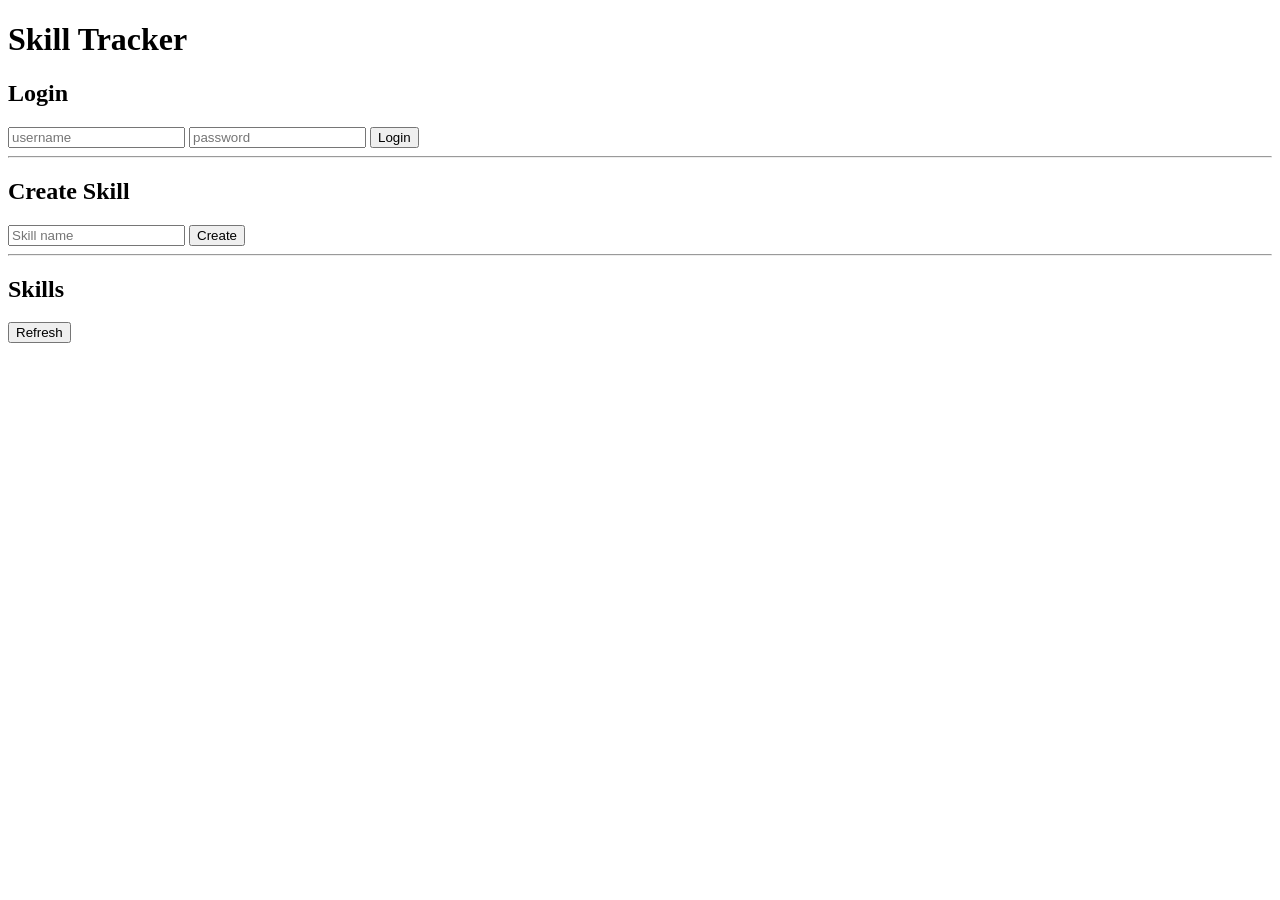
==== templates/index.html @ f4ad384e "feat: rework index.html and connect simple UI to routers and set up CORS in main fix: correct tokenU" ====
<!DOCTYPE html>
<html>
<head>
    <title>Skill Tracker</title>
</head>
<body>

<h1>Skill Tracker</h1>

<!-- LOGIN -->
<h2>Login</h2>
<input id="username" placeholder="username">
<input id="password" placeholder="password" type="password">
<button onclick="login()">Login</button>

<hr>

<!-- CREATE SKILL -->
<h2>Create Skill</h2>
<input id="skill-name" placeholder="Skill name">
<button onclick="createSkill()">Create</button>

<hr>

<!-- SKILLS -->
<h2>Skills</h2>
<button onclick="viewSkills()">Refresh</button>
<ul id="skills-list"></ul>

<script>

function getToken() {
    return localStorage.getItem("token");
}

// LOGIN
async function login() {
    const username = document.getElementById('username').value;
    const password = document.getElementById('password').value;

    const response = await fetch('http://127.0.0.1:8000/api/login', {
        method: 'POST',
        headers: {
            'Content-Type': "application/x-www-form-urlencoded"
        },
        body: `username=${encodeURIComponent(username)}&password=${encodeURIComponent(password)}`
    });

    const data = await response.json();
    localStorage.setItem("token", data.access_token);
    alert("Logged in!");
}

// CREATE SKILL
async function createSkill() {
    const name = document.getElementById('skill-name').value;

    const response = await fetch('http://127.0.0.1:8000/api/skills', {
        method: 'POST',
        headers: {
            "Authorization": `Bearer ${getToken()}`,
            "Content-Type": "application/json"
        },
        body: JSON.stringify({ name })
    });

    const data = await response.json();
    console.log(data);
    viewSkills();
}

// VIEW SKILLS
async function viewSkills() {
    const response = await fetch('http://127.0.0.1:8000/api/skills', {
        method: 'GET',
        headers: {
            "Authorization": `Bearer ${getToken()}`
        }
    });

    const data = await response.json();

    const list = document.getElementById('skills-list');
    list.innerHTML = '';

    data.forEach(skill => {
        const li = document.createElement('li');

        li.innerHTML = `
            <b>${skill.name}</b> (id: ${skill.id})
            <button onclick="addLog(${skill.id})">+</button>
            <button onclick="getStats(${skill.id})">Stats</button>
            <div id="stats-${skill.id}"></div>
        `;

        list.appendChild(li);
    });
}

// ADD LOG
async function addLog(skillId) {
    const log_date = new Date().toISOString().split('T')[0];
    const response = await fetch('http://127.0.0.1:8000/api/logs', {
        method: 'POST',
        headers: {
            "Authorization": `Bearer ${getToken()}`,
            "Content-Type": "application/json"
        },
        body: JSON.stringify({
            skill_id: skillId,
            date: log_date
        })
    });

    if (response.ok) {
        alert("Log added!");
    } else {
        const data = await response.json().catch(() => ({ error: 'Cannot parse response' }));
        console.error("Error adding log:", data);
        alert("Error adding log! Check console.");
    }
}

// GET STATS
async function getStats(skillId) {
    const response = await fetch(`http://127.0.0.1:8000/api/skills/${skillId}/stats`, {
        headers: {
            "Authorization": `Bearer ${getToken()}`
        }
    });

    const data = await response.json();

    document.getElementById(`stats-${skillId}`).innerText =
        `Current Streak: ${data.current_streak}, Longest Streak: ${data.max_streak}`;
}

</script>

</body>
</html>
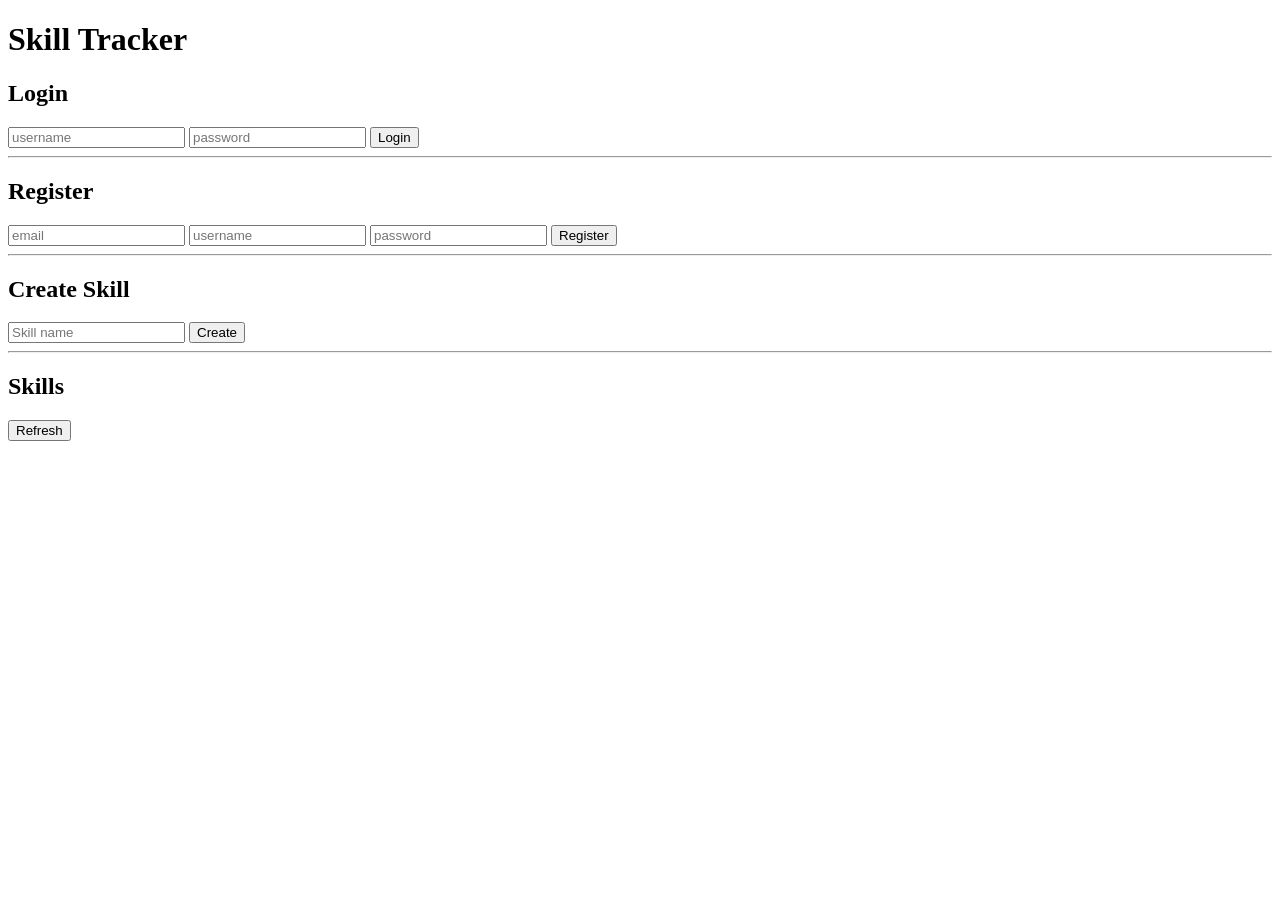
==== commit e14ab3e5: "fix: corect deteted skill with logs style: fix return data in get_skill_stats in service.py" ====
--- a/templates/index.html
+++ b/templates/index.html
@@ -9,9 +9,18 @@
 
 <!-- LOGIN -->
 <h2>Login</h2>
-<input id="username" placeholder="username">
-<input id="password" placeholder="password" type="password">
+<input id="login-username" placeholder="username">
+<input id="login-password" placeholder="password" type="password">
 <button onclick="login()">Login</button>
+
+<hr>
+
+<!-- REGISTER -->
+<h2>Register</h2>
+<input id="register-email" placeholder="email">
+<input id="register-username" placeholder="username">
+<input id="register-password" placeholder="password" type="password">
+<button type="button" onclick="register()">Register</button>
 
 <hr>
 
@@ -35,8 +44,8 @@
 
 // LOGIN
 async function login() {
-    const username = document.getElementById('username').value;
-    const password = document.getElementById('password').value;
+    const username = document.getElementById('login-username').value;
+    const password = document.getElementById('login-password').value;
 
     const response = await fetch('http://127.0.0.1:8000/api/login', {
         method: 'POST',
@@ -49,6 +58,39 @@
     const data = await response.json();
     localStorage.setItem("token", data.access_token);
     alert("Logged in!");
+}
+
+// REGISTER
+async function register() {
+    const username = document.getElementById('register-username').value.trim();
+    const password = document.getElementById('register-password').value.trim();
+    const email = document.getElementById('register-email').value.trim();
+
+    console.log("DEBUG:", { username, password, email });
+    if (!username || !password || !email) {
+        alert("All fields are required!");
+        return;
+    }
+
+    const response = await fetch('http://127.0.0.1:8000/api/register', {
+        method: 'POST',
+        headers: {
+            'Content-Type': "application/json"
+        },
+        body: JSON.stringify({ username, password, email })
+    });
+
+    console.log(data);
+    if (!response.ok) {
+        const errorData = await response.json();
+        console.error("Error:", errorData);
+        alert("Registration failed");
+        return;
+    }
+    else {
+        console.log("Registration successful:", data);
+        alert("Registration successful!");
+    }   
 }
 
 // CREATE SKILL
@@ -62,6 +104,26 @@
             "Content-Type": "application/json"
         },
         body: JSON.stringify({ name })
+    });
+
+    const data = await response.json();
+    console.log(data);
+    viewSkills();
+}
+
+// DELETE SKILL
+async function deleteSkill(skillId) {
+    const name = document.getElementById('skill-name').value;
+
+    const response = await fetch(`http://127.0.0.1:8000/api/skills/${skillId}`, {
+        method: 'DELETE',
+        headers: {
+            "Authorization": `Bearer ${getToken()}`,
+            "Content-Type": "application/json"
+        },
+        body: JSON.stringify({
+            skill_id: skillId
+        })
     });
 
     const data = await response.json();
@@ -90,6 +152,7 @@
             <b>${skill.name}</b> (id: ${skill.id})
             <button onclick="addLog(${skill.id})">+</button>
             <button onclick="getStats(${skill.id})">Stats</button>
+            <button onclick="deleteSkill(${skill.id})">Delete</button>
             <div id="stats-${skill.id}"></div>
         `;
 
